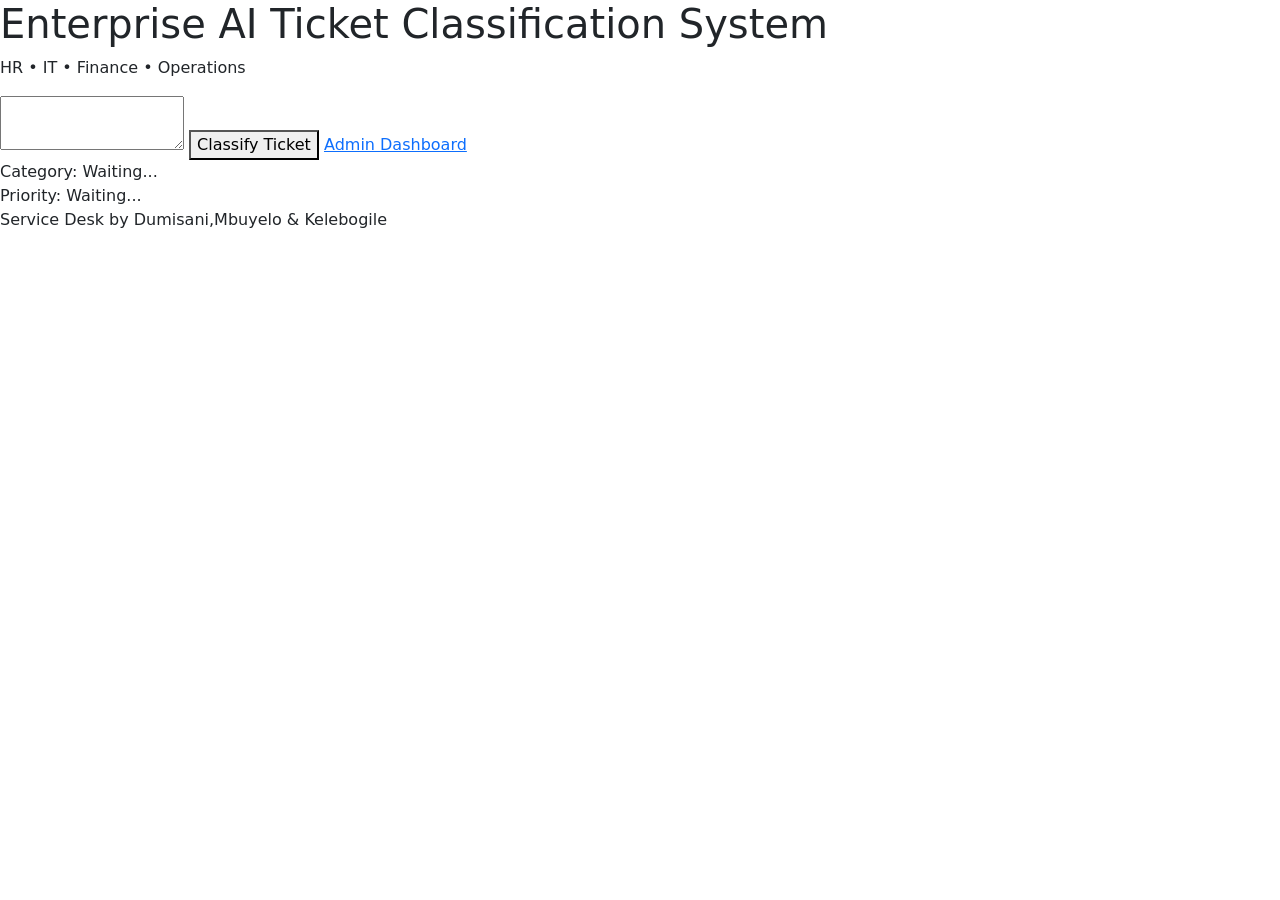
==== templates/index.html @ 4bd00670 "Initial commit - Enterprise Service Desk Dashboard" ====
<!DOCTYPE html>
<html lang="en">
<head>

<meta charset="UTF-8">

<meta name="viewport"
content="width=device-width, initial-scale=1.0">

<title>Enterprise AI Ticket Classification System</title>

<link rel="preconnect"
href="https://fonts.googleapis.com">

<link
href="https://fonts.googleapis.com/css2?family=Poppins:wght@300;400;500;600;700&display=swap"
rel="stylesheet">

<link
href="https://cdn.jsdelivr.net/npm/bootstrap@5.3.3/dist/css/bootstrap.min.css"
rel="stylesheet">

<link
rel="stylesheet"
href="{{ url_for('static', filename='style.css') }}">

</head>

<body>

<div class="main-container">

    <div class="main-card">

        <h1 class="page-title">
            Enterprise AI Ticket Classification System
        </h1>

        <p class="subtitle">
            HR • IT • Finance • Operations
        </p>

        <textarea
            id="ticketText"
            placeholder="Describe your issue here...">
        </textarea>

        <button
            onclick="classifyTicket()"
            class="btn-classify">

            Classify Ticket

        </button>

        <a href="/dashboard" class="btn-admin">
            Admin Dashboard
        </a>

        <div class="result-section">

            <div class="result-card category-card">

                <span class="result-label">
                    Category:
                </span>

                <span
                    id="categoryResult"
                    class="result-value">

                    Waiting...

                </span>

            </div>

            <div class="result-card priority-card">

                <span class="result-label">
                    Priority:
                </span>

                <span
                    id="priorityResult"
                    class="result-value">

                    Waiting...

                </span>

            </div>

        </div>

        <div class="footer">
            Service Desk by Dumisani,Mbuyelo & Kelebogile
        </div>

    </div>

</div>

<script>

async function classifyTicket() {

    const text =
        document.getElementById("ticketText").value;

    const response = await fetch("/classify", {

        method: "POST",

        headers: {
            "Content-Type": "application/json"
        },

        body: JSON.stringify({ text })

    });

    const data = await response.json();

    document.getElementById("categoryResult").innerHTML =
        data.predicted_category;

    document.getElementById("priorityResult").innerHTML =
        data.priority;
}

</script>

</body>
</html>
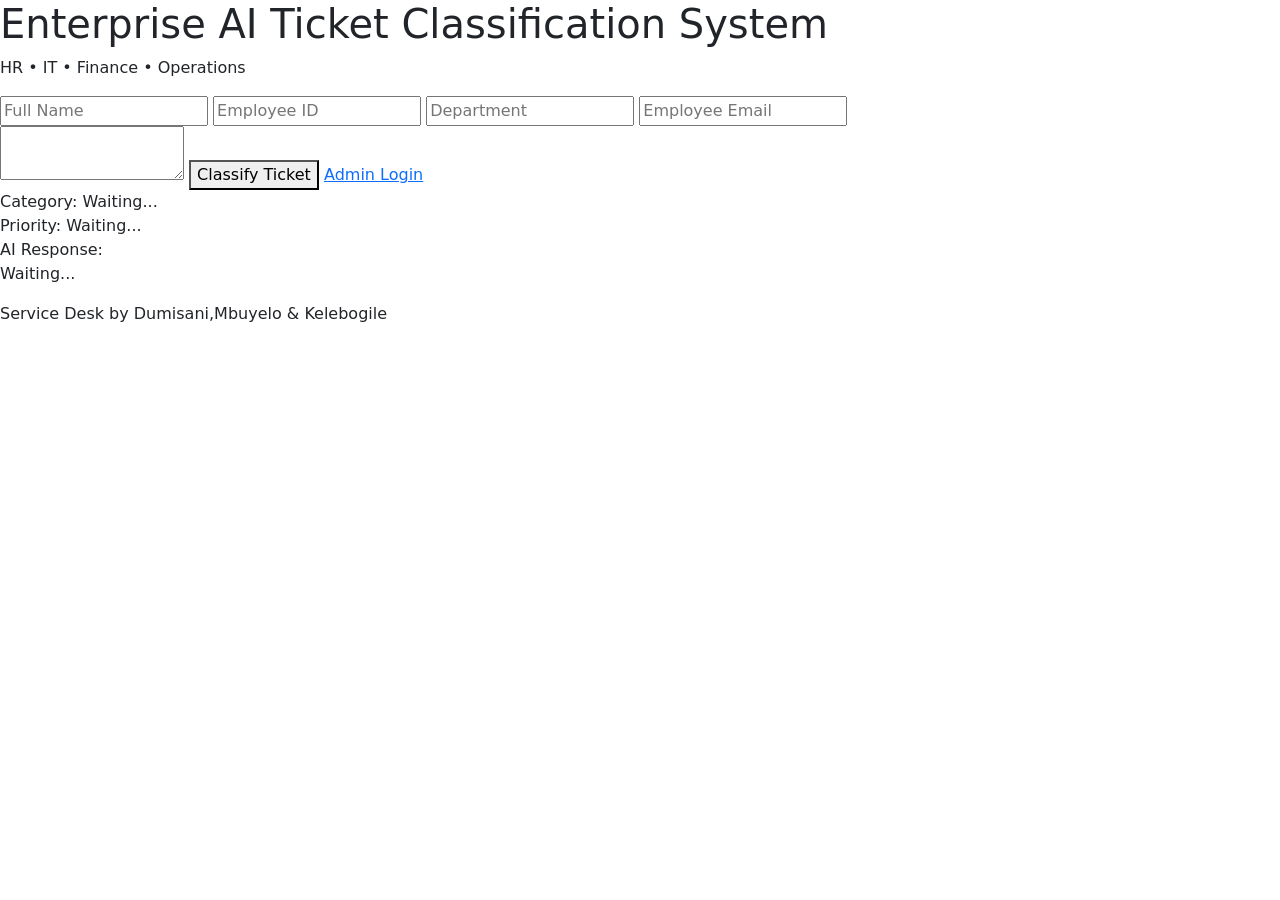
==== commit e52be4b7: "gmail error" ====
--- a/templates/index.html
+++ b/templates/index.html
@@ -39,6 +39,28 @@
         <p class="subtitle">
             HR • IT • Finance • Operations
         </p>
+        
+    <div class="employee-info">
+
+        <input
+                type="text"
+                id="employeeName"
+                placeholder="Full Name">
+
+        <input
+            type="text"
+            id="employeeId"
+            placeholder="Employee ID">
+
+        <input
+            type="text"
+            id="department"
+            placeholder="Department">
+        <input
+            type="email"
+            id="employeeEmail"
+            placeholder="Employee Email">
+    </div>    
 
         <textarea
             id="ticketText"
@@ -53,8 +75,8 @@
 
         </button>
 
-        <a href="/dashboard" class="btn-admin">
-            Admin Dashboard
+        <a href="/login" class="btn-admin">
+            Admin Login
         </a>
 
         <div class="result-section">
@@ -91,6 +113,18 @@
 
             </div>
 
+            <div class="result-card">
+
+    <span class="result-label">
+        AI Response:
+    </span>
+
+    <p id="responseResult">
+        Waiting...
+    </p>
+
+</div>
+
         </div>
 
         <div class="footer">
@@ -105,30 +139,48 @@
 
 async function classifyTicket() {
 
+    const name =
+        document.getElementById("employeeName").value;
+
+    const employeeId =
+        document.getElementById("employeeId").value;
+
+    const department =
+        document.getElementById("department").value;
+
+    const employeeEmail =
+        document.getElementById("employeeEmail").value;
+
     const text =
         document.getElementById("ticketText").value;
 
     const response = await fetch("/classify", {
-
         method: "POST",
-
         headers: {
             "Content-Type": "application/json"
         },
-
-        body: JSON.stringify({ text })
-
+        body: JSON.stringify({
+            name,
+            employeeId,
+            department,
+            employeeEmail,
+            text
+        })
     });
 
     const data = await response.json();
+
+    console.log(data);
 
     document.getElementById("categoryResult").innerHTML =
         data.predicted_category;
 
     document.getElementById("priorityResult").innerHTML =
         data.priority;
+
+    document.getElementById("responseResult").innerHTML =
+        data.response;
 }
-
 </script>
 
 </body>
